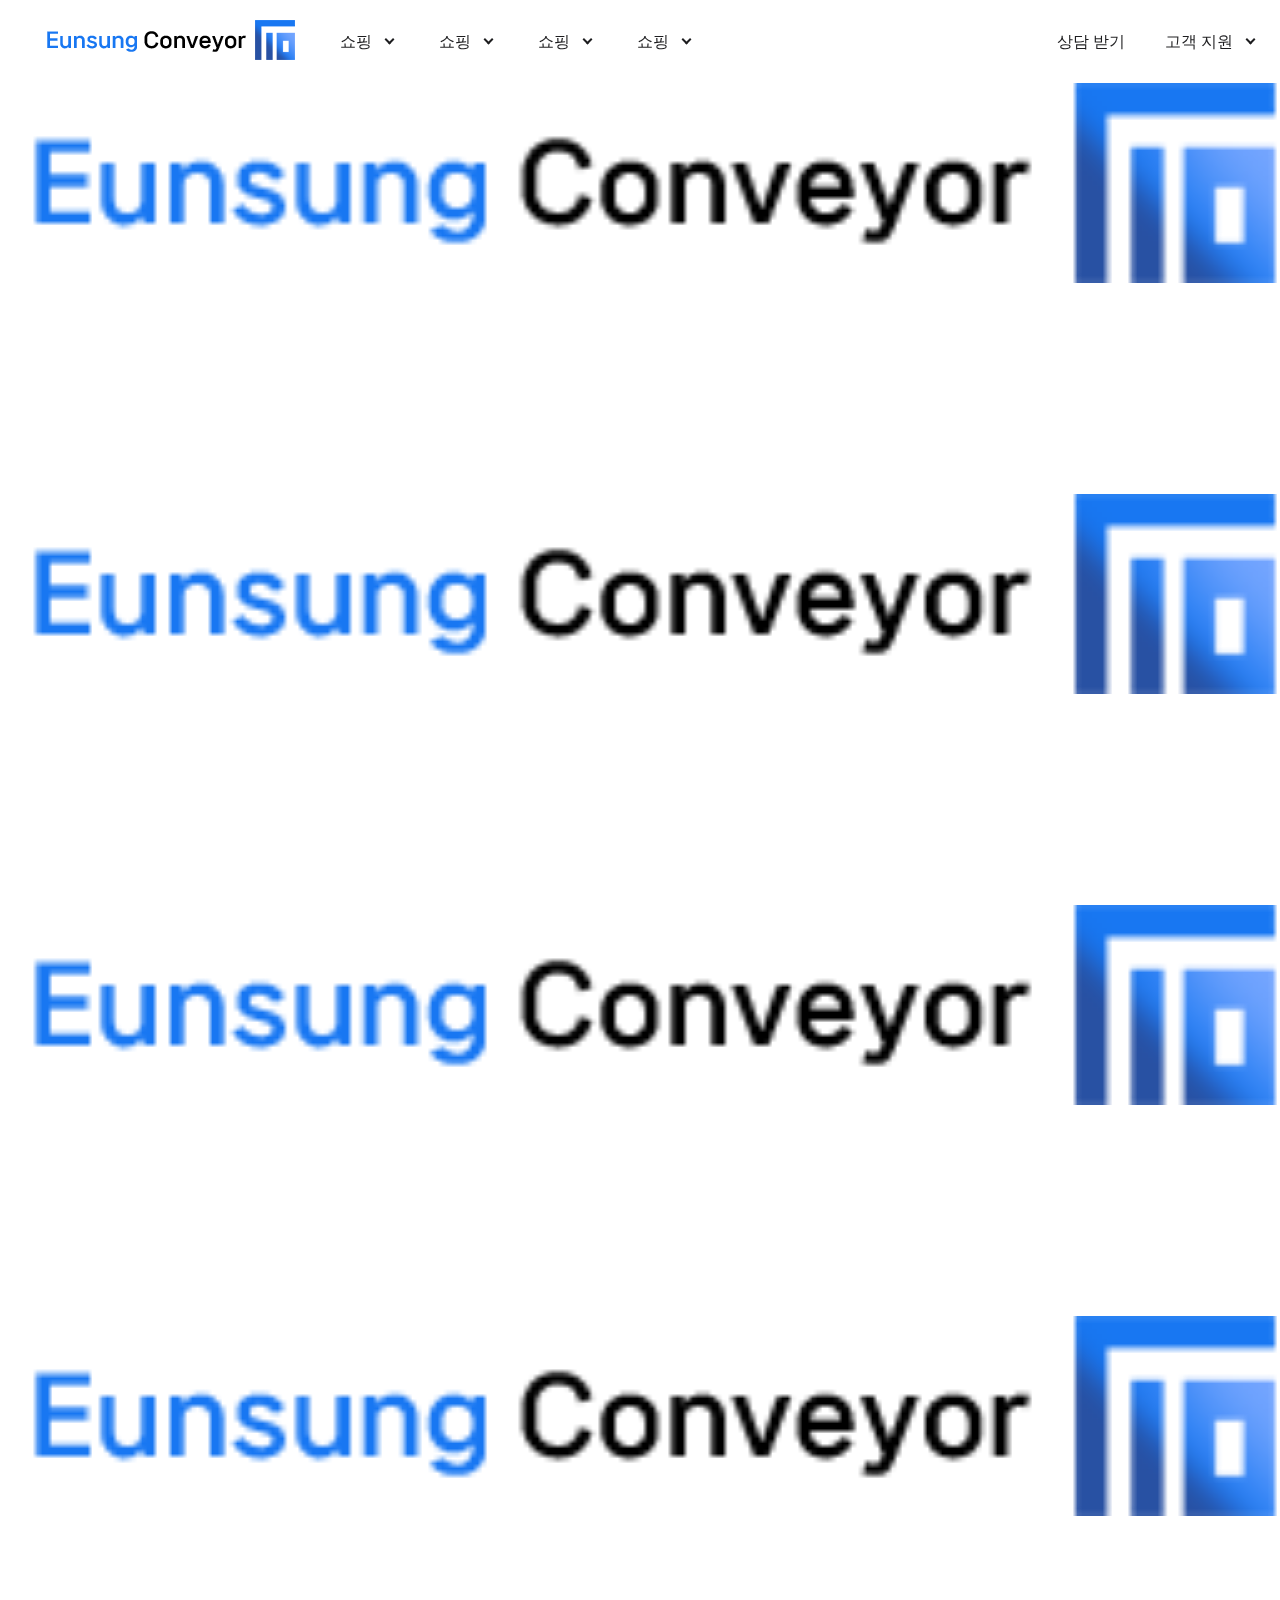
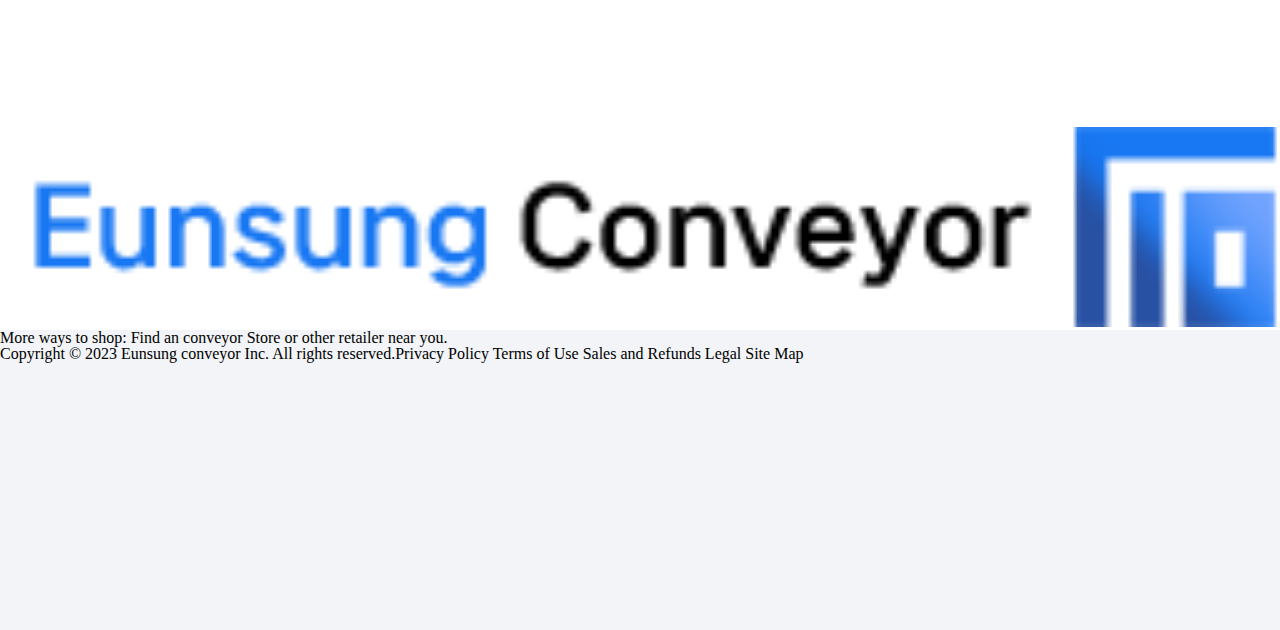
==== main/index.html @ 69ac0c66 "index 수정 login 수정" ====
<!DOCTYPE html>
<html lang="ko">

<head>
    <meta charset="UTF-8">
    <meta http-equiv="X-UA-Compatible" content="IE=edge">
    <meta name="viewport" content="width=device-width, initial-scale=1.0">
    <link rel="shortcut icon" href="../images/favicon.ico" type="image/x-icon">
    <link rel="stylesheet" href="../css/index.css">
    <title>Eunsung Conveyor</title>
</head>

<body>
    <div class="wrapper">
        <div class="header">
            <div class="logo">
                <a href="#"><img src="../images/logo2.png" alt="Logo" height="16"></a>
                <nav>
                    <ul id="nav_menu">
                        <li>
                            <a href="#">
                                쇼핑
                                <span class="nav_arrow"></span>
                            </a>
                        </li>
                        <li>
                            <a href="#">
                                쇼핑
                                <span class="nav_arrow"></span>
                            </a>
                        </li>
                        <li>
                            <a href="#">    
                                쇼핑
                                <span class="nav_arrow"></span>
                            </a>
                        </li>
                        <li>
                            <a href="#">
                                쇼핑
                                <span class="nav_arrow"></span>
                            </a>
                        </li>
                    </ul>
                </nav>
            </div>
            <nav>
                <ul>
                    <li>
                        <a href="#">
                            상담 받기
                        </a>
                    </li>
                    <li>
                        <a href="#">
                            고객 지원
                            <span class="nav_arrow"></span>
                        </a>
                    </li>
                </ul>
            </nav>
        </div>

        <div class="content">
            <img src="../images/logo2.png" alt="Logo" height="200">
            <br><br><br><br><br><br><br><br><br><br><br><br><br><br>
            <img src="../images/logo2.png" alt="Logo" height="200">
            <br><br><br><br><br><br><br><br><br><br><br><br><br><br>
            <img src="../images/logo2.png" alt="Logo" height="200">
            <br><br><br><br><br><br><br><br><br><br><br><br><br><br>
            <img src="../images/logo2.png" alt="Logo" height="200">
            <br><br><br><br><br><br><br><br><br><br><br><br><br><br>
            <img src="../images/logo2.png" alt="Logo" height="200">

            <div class="footer">
                <div class="contents_footer">
                    <div>
                        More ways to shop: Find an conveyor Store or other retailer near you.
                    </div>
                    <div>
                        Copyright © 2023 Eunsung conveyor Inc. All rights reserved.Privacy Policy Terms of Use Sales and
                        Refunds Legal Site Map
                    </div>
                </div>
            </div>
        </div>
    </div>

    <script>
        // Get all li elements with the ID "nav_menu"
        const navItems = Array.from(document.querySelectorAll('nav ul li'));

        // Get the element with the class "content"
        const content = document.querySelector('.content');

        // Define a function to handle the mouseover event
        function handleMouseOver(event) {
            content.style.background = 'rgba(0, 0, 0, 0.2)';
            content.style.filter = 'blur(3px)';
        }

        // Define a function to handle the mouseout event
        function handleMouseOut(event) {
            content.style.background = 'white';
            content.style.filter = 'blur(0px)';
        }

        // Add a mouseover and mouseout event listener to each li element
        navItems.forEach(navItem => {
            navItem.addEventListener('mouseover', handleMouseOver);
            navItem.addEventListener('mouseout', handleMouseOut);
        });
    </script>
</body>

</html>
---- css/index.css ----
@import "reset.css";

/* 공통 */
html,body {
    height: 100%;
    width: 100%;
}

.wrapper {
    flex-direction: column;
    min-height: 100%;
    display: flex;
}

.header {
    top: 0;
    display: flex;
    align-items: center;
    justify-content: space-between;
    position: sticky;
    padding: 20px;
    width: 100%;
    z-index: 1;
    backdrop-filter: blur(10px);
    background-color: rgba(255, 255, 255, 0.8);
}

/*================================= logo ==========================================*/

.logo {
    display: flex;
    align-items: center;
}

.logo>a>img {
    height: auto;
    margin-left: 20px;
}

/*================================= logo ==========================================*/

/*================================= nav ==========================================*/

nav ul {
    margin-left: 20px;
    display: flex;
}

nav li {
    margin: 0 20px;
}

nav a {
    text-decoration: none;
    color: #1d1d1f;
}

nav li:hover a {
    color: #1877f2;
}

.nav_arrow {
    text-rendering: optimizeLegibility;
    border: 2px solid #1d1d1f;
    border-left: none;
    border-top: none;
    height: 5px;
    width: 5px;
    display: inline-block;
    margin: 0 6px 4px 10px;
    transform: rotate(45deg);
    transition: transform 350ms cubic-bezier(0, 0, .1, 1), border 70ms ease-in-out;
    
}

nav li:hover .nav_arrow {
    border: 2px solid #1877f2;
    transform: rotate(-135deg);
    border-left: none;
    border-top: none;

}

.header > nav{
    margin-right: 20px;
}

/*================================= nav ==========================================*/

/*================================= content ==========================================*/
.content {
    background-color: white;
    flex: 1 0 auto;
}

/*================================= content ==========================================*/

/*================================= footer ==========================================*/
.content > .footer {
    flex-shrink: 0;
    height: 300px;
}

/*================================= footer ==========================================*/

/* 모바일 */
@media (max-width: 600px) {
    .footer {
        background-color: #f2f4f7;
    }

}

/* 테블릿 */
@media (min-width: 601px) and (max-width: 1200px) {
    .footer {
        background-color: #f2f4f7;
    }
}

/* 데스크탑  */
@media (min-width: 1201px) {
    .footer {
        background-color: #f2f4f7;
    }
}
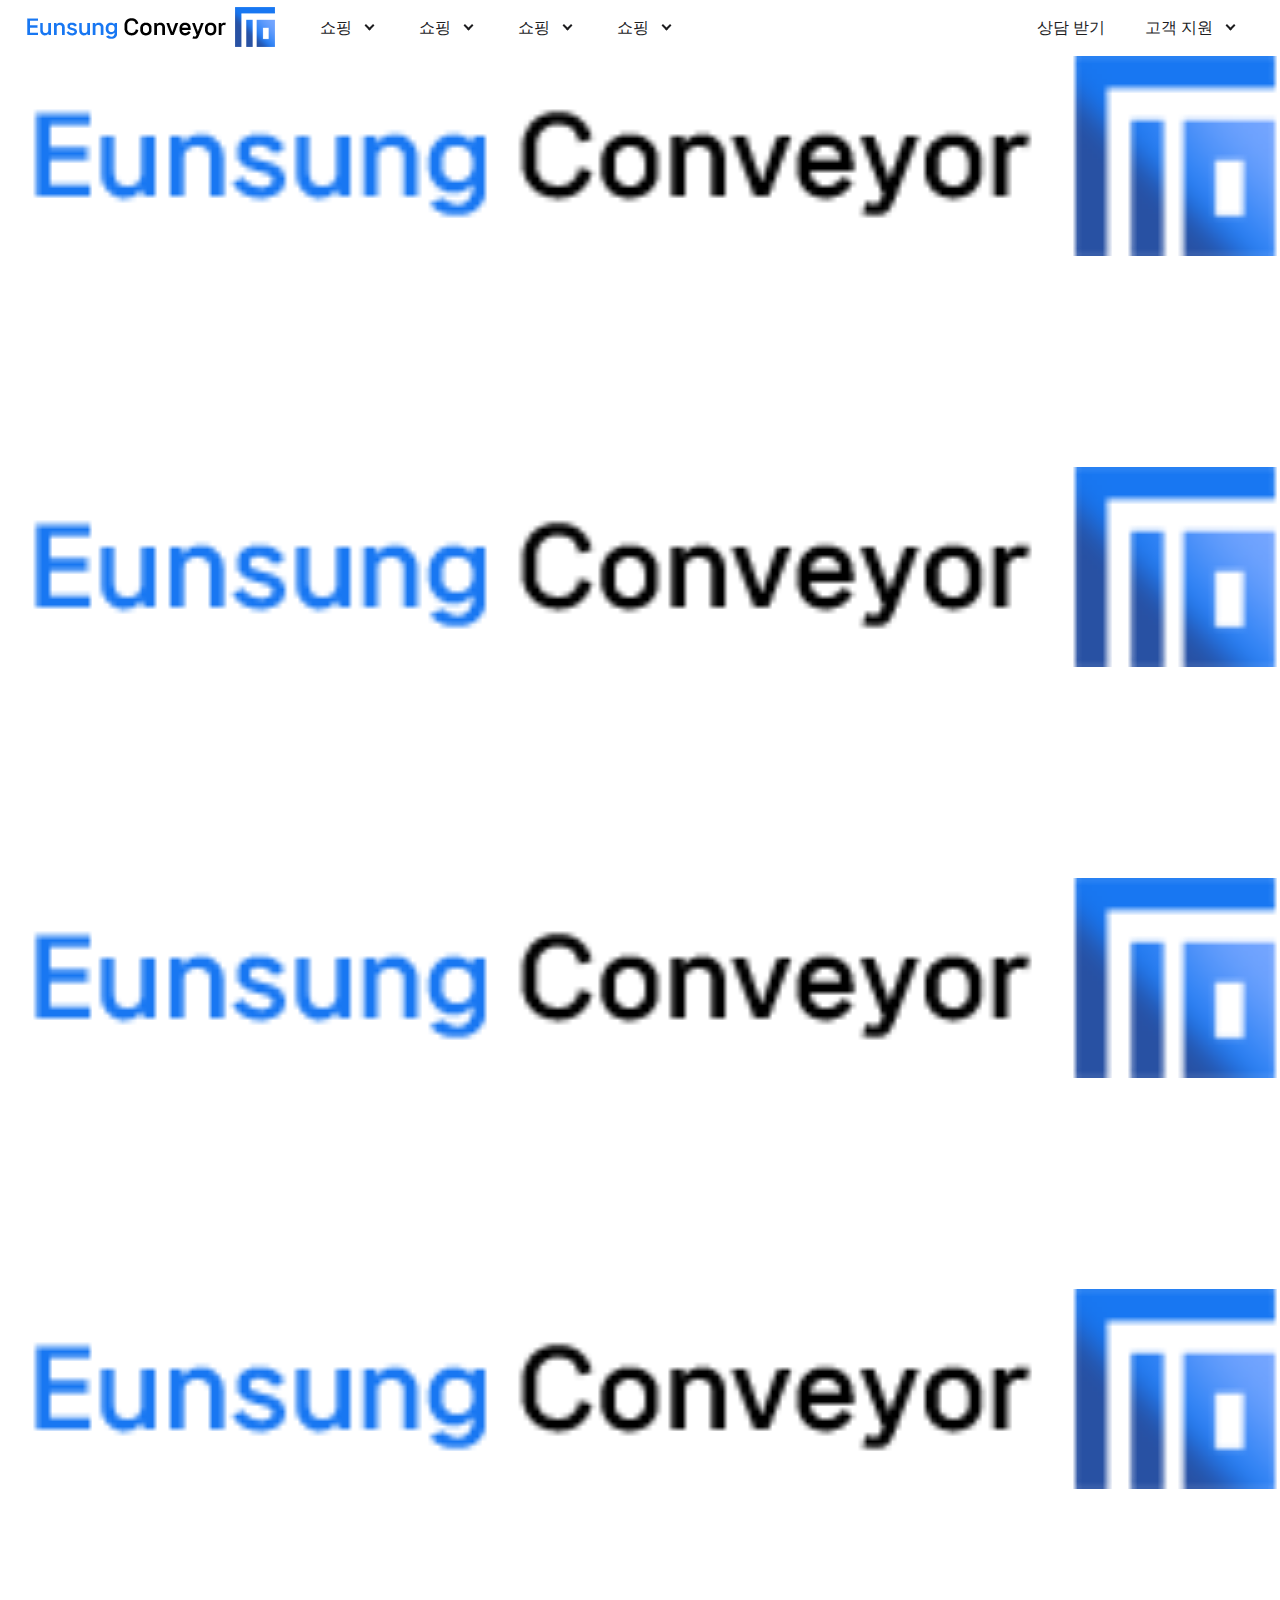
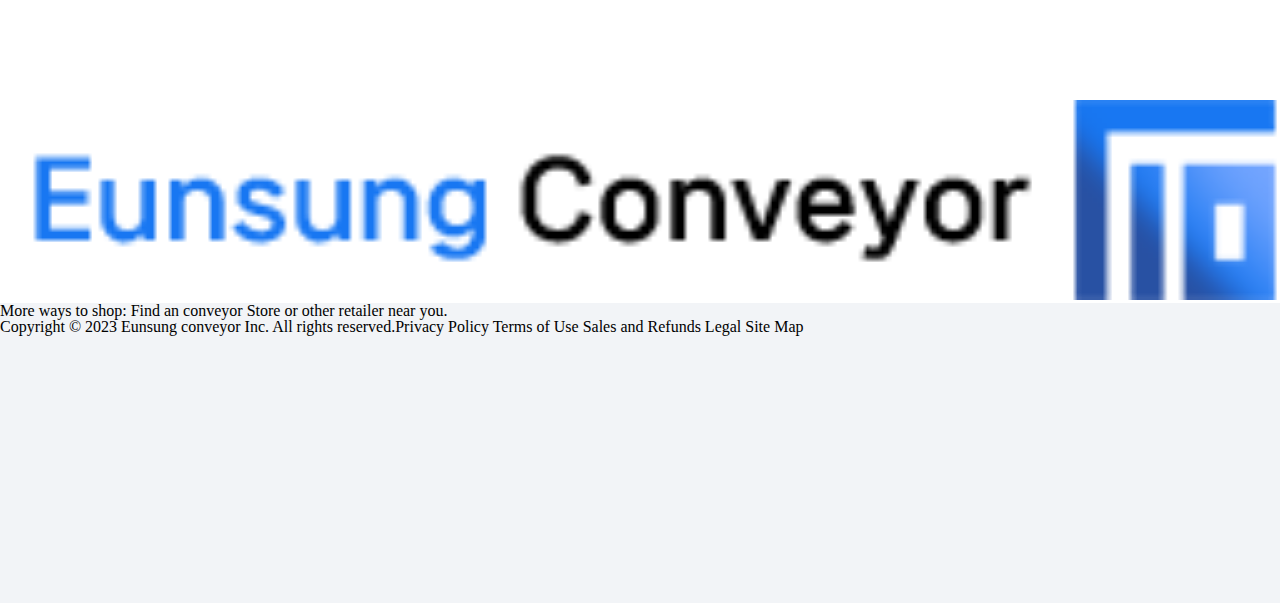
==== commit 8462740d: "ㅇㅇ" ====
--- a/main/index.html
+++ b/main/index.html
@@ -18,28 +18,20 @@
                 <nav>
                     <ul id="nav_menu">
                         <li>
-                            <a href="#">
-                                쇼핑
-                                <span class="nav_arrow"></span>
-                            </a>
+                            <a href="#">쇼핑</a>
+                            <span class="nav_arrow"></span>
                         </li>
                         <li>
-                            <a href="#">
-                                쇼핑
-                                <span class="nav_arrow"></span>
-                            </a>
+                            <a href="#">쇼핑</a>
+                            <span class="nav_arrow"></span>
                         </li>
                         <li>
-                            <a href="#">    
-                                쇼핑
-                                <span class="nav_arrow"></span>
-                            </a>
+                            <a href="#">쇼핑</a>
+                            <span class="nav_arrow"></span>
                         </li>
                         <li>
-                            <a href="#">
-                                쇼핑
-                                <span class="nav_arrow"></span>
-                            </a>
+                            <a href="#">쇼핑</a>
+                            <span class="nav_arrow"></span>
                         </li>
                     </ul>
                 </nav>
@@ -52,10 +44,39 @@
                         </a>
                     </li>
                     <li>
-                        <a href="#">
-                            고객 지원
-                            <span class="nav_arrow"></span>
-                        </a>
+                        <a href="#">고객 지원</a>
+                        <span class="nav_arrow"></span>
+                        <div class="drop_menu">
+                            <div class="drop_menu_item">
+                                <div class="inner_item">
+                                    <ul>
+                                        <h2>기기</h2>
+                                        <li><a href="#">aaaaa</a></li>
+                                        <li><a href="#">aaaaa</a></li>
+                                        <li><a href="#">aaaaa</a></li>
+                                        <li><a href="#">aaaaa</a></li>
+                                    </ul>
+
+                                    <ul>
+                                        <h2>어플리케이션</h2>
+                                        <li><a href="#">aaaaa</a></li>
+                                    </ul>
+
+                                    <ul>
+                                        <h2>업무용 제품</h2>
+                                        <li><a href="#">aaaaa</a></li>
+                                    </ul>
+
+                                    <ul>
+                                        <h2>메뉴는 최대 7개 까지만</h2>
+                                        <li><a href="#">aaaaa</a></li>
+                                        <li><a href="#">aaaaa</a></li>
+                                        <li><a href="#">aaaaa</a></li>
+                                    </ul>
+                                    
+                                </div>
+                            </div>
+                        </div>
                     </li>
                 </ul>
             </nav>
@@ -110,6 +131,22 @@
             navItem.addEventListener('mouseover', handleMouseOver);
             navItem.addEventListener('mouseout', handleMouseOut);
         });
+
+
+        const header = document.querySelector('.header');
+        let prevScrollpos = window.pageYOffset;
+
+        window.addEventListener('scroll', function () {
+            const currentScrollPos = window.pageYOffset;
+            if (prevScrollpos > currentScrollPos) {
+                // Scrolling up
+                header.classList.remove('header--hidden');
+            } else {
+                // Scrolling down
+                header.classList.add('header--hidden');
+            }
+            prevScrollpos = currentScrollPos;
+        });
     </script>
 </body>
 
--- a/css/index.css
+++ b/css/index.css
@@ -18,12 +18,16 @@
     align-items: center;
     justify-content: space-between;
     position: sticky;
-    padding: 20px;
     width: 100%;
     z-index: 1;
-    backdrop-filter: blur(10px);
-    background-color: rgba(255, 255, 255, 0.8);
+    background-color: white;
+    transition: transform 0.2s ease-in-out;
+    transform: translateY(0);
 }
+
+.header--hidden {
+    transform: translateY(-100%);
+  }
 
 /*================================= logo ==========================================*/
 
@@ -41,21 +45,25 @@
 
 /*================================= nav ==========================================*/
 
-nav ul {
+nav > ul {
     margin-left: 20px;
     display: flex;
 }
 
-nav li {
-    margin: 0 20px;
+nav > ul > li {
+    padding: 20px;
 }
 
-nav a {
+nav > ul > li:hover{
+    cursor: pointer;
+}
+
+nav > ul > li > a {
     text-decoration: none;
     color: #1d1d1f;
 }
 
-nav li:hover a {
+nav > ul > li:hover a {
     color: #1877f2;
 }
 
@@ -73,7 +81,7 @@
     
 }
 
-nav li:hover .nav_arrow {
+nav > ul > li:hover .nav_arrow {
     border: 2px solid #1877f2;
     transform: rotate(-135deg);
     border-left: none;
@@ -85,6 +93,46 @@
     margin-right: 20px;
 }
 
+/*================================= nav menu ==========================================*/
+
+nav li:hover .drop_menu {
+    visibility:visible;
+}
+
+
+.drop_menu{
+    display: flex;
+    visibility: hidden;
+    position: absolute;
+    left: 0vh;
+    width: 100vw;
+    height: 100%;
+}
+
+.drop_menu_item {
+    background-color: white;
+    position: relative;
+    display: table;
+    width: 100%;
+    height: 100%;
+    top: 20px;
+    left: 0;
+}
+
+.inner_item{
+    display: table;
+    margin-left: 320px;
+    margin-top: 50px;
+    margin-bottom: 80px;
+    border-spacing:30px;
+    width: 60%;
+}
+
+.inner_item > ul{
+    display:table-cell;
+}
+
+/*================================= nav menu  ==========================================*/
 /*================================= nav ==========================================*/
 
 /*================================= content ==========================================*/
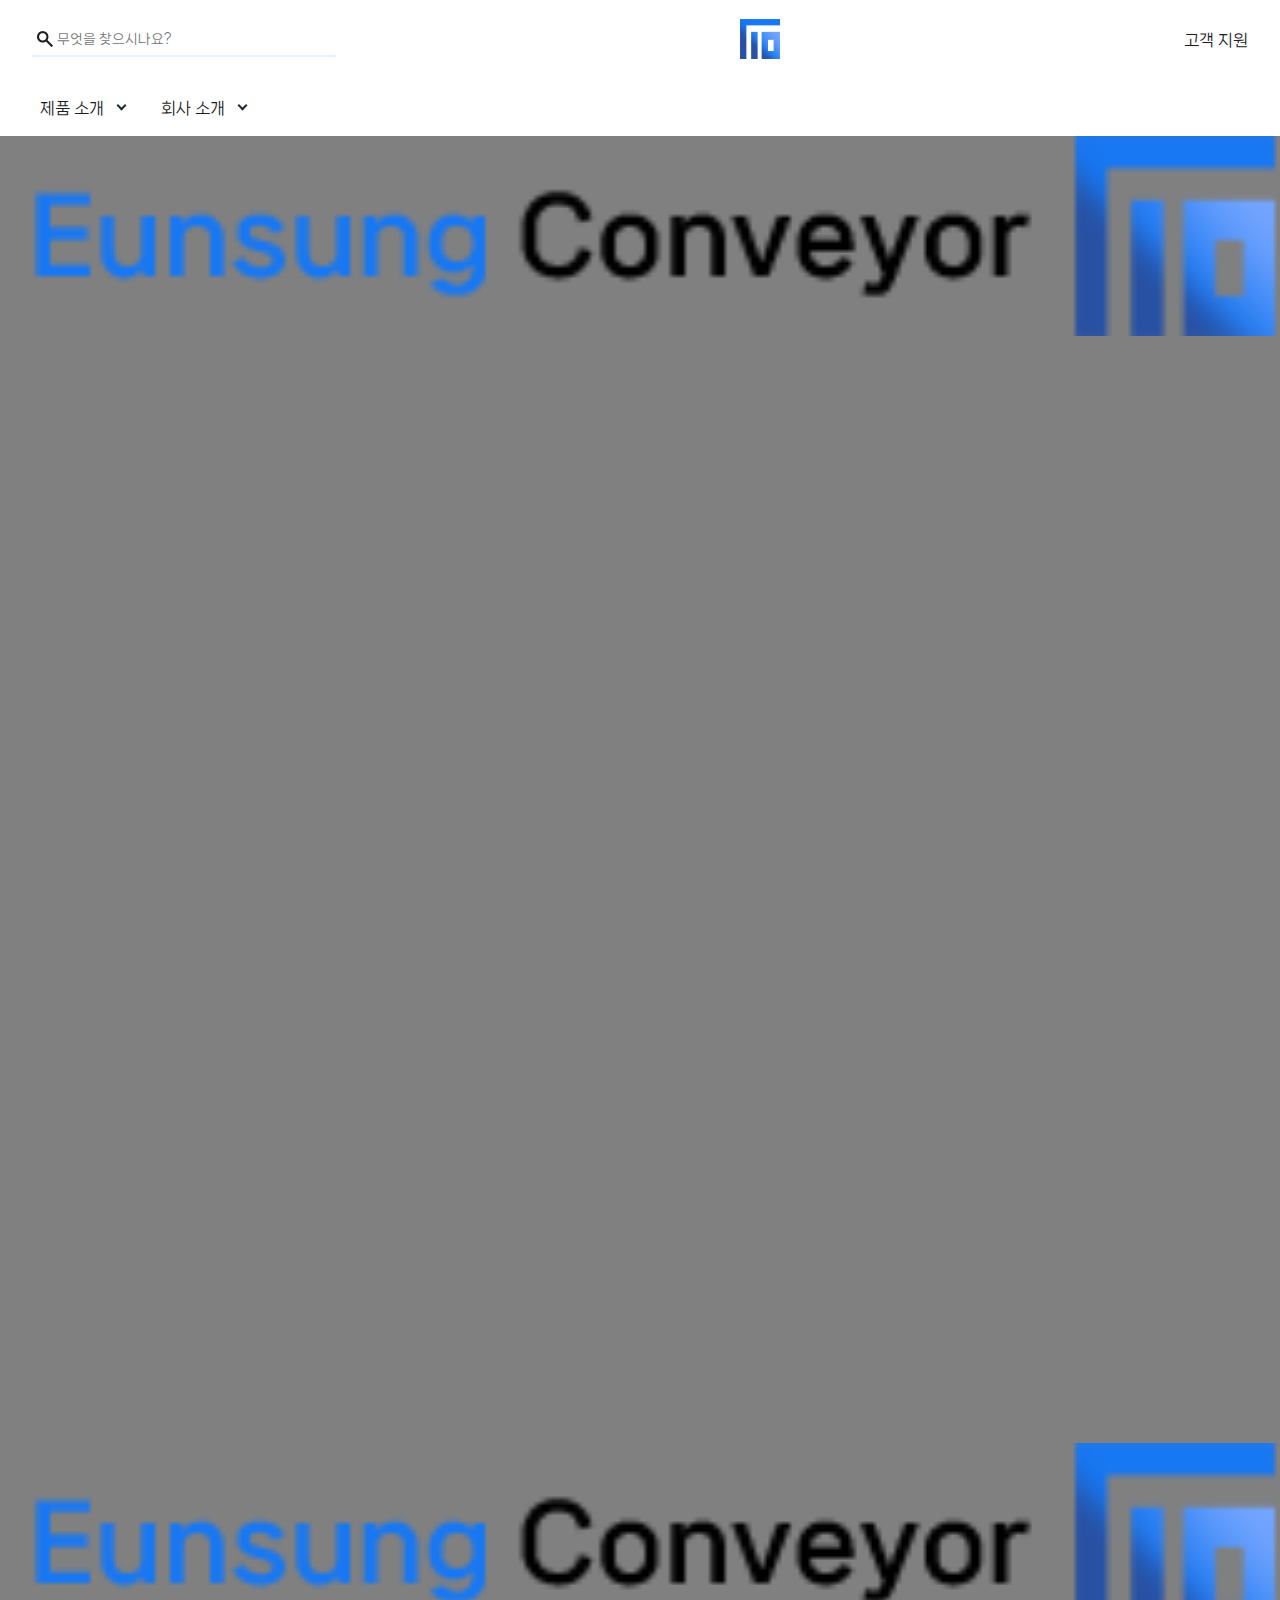
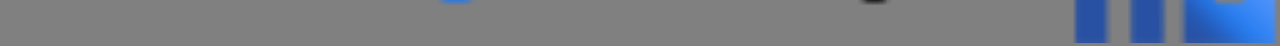
==== commit 21f9f597: "index 디자인 전체 수정" ====
--- a/main/index.html
+++ b/main/index.html
@@ -1,4 +1,29 @@
 <!DOCTYPE html>
+<!-- 
+
+████████████████████████████████
+████████████████████████████████
+████████████████████████████████
+██████░░░░░░░░░░░░░░░░░░░░░░░░░░
+██████░░░░░░░░░░░░░░░░░░░░░░░░░░
+██████░░░░██████░░░░████████████
+██████░░░░██████░░░░████████████
+██████░░░░██████░░░░████░░░░████
+██████░░░░██████░░░░████░░░░████
+██████░░░░██████░░░░████░░░░████
+██████░░░░██████░░░░████░░░░████
+██████░░░░██████░░░░████░░░░████
+██████░░░░██████░░░░████░░░░████
+██████░░░░██████░░░░████░░░░████
+██████░░░░██████░░░░████████████
+██████░░░░██████░░░░████████████
+
+Welcome to Eunsung Conveyor Inc.
+
+-->
+
+
+
 <html lang="ko">
 
 <head>
@@ -12,142 +37,47 @@
 
 <body>
     <div class="wrapper">
-        <div class="header">
-            <div class="logo">
-                <a href="#"><img src="../images/logo2.png" alt="Logo" height="16"></a>
-                <nav>
-                    <ul id="nav_menu">
-                        <li>
-                            <a href="#">쇼핑</a>
-                            <span class="nav_arrow"></span>
-                        </li>
-                        <li>
-                            <a href="#">쇼핑</a>
-                            <span class="nav_arrow"></span>
-                        </li>
-                        <li>
-                            <a href="#">쇼핑</a>
-                            <span class="nav_arrow"></span>
-                        </li>
-                        <li>
-                            <a href="#">쇼핑</a>
-                            <span class="nav_arrow"></span>
-                        </li>
-                    </ul>
-                </nav>
+        <div id="header_wrap">
+            <div class="header_top">
+                <div class="search">
+                    <img src="../images/search.png" height="20" width="20">
+                    <input placeholder="무엇을 찾으시나요?" class="search_input" type="text" maxlength="20">
+                </div>
+                <a href="#"><img src="../images/logo.png" height="40"></a>
+                <div class="support">고객 지원</div>
             </div>
-            <nav>
-                <ul>
-                    <li>
-                        <a href="#">
-                            상담 받기
-                        </a>
+            <div class="header_nav_container">
+                <ul class="header_nav">
+                    <li class="header_nav_item">
+                        <a href="#">제품 소개</a>
+                        <span id="drop_arrow"></span>
                     </li>
-                    <li>
-                        <a href="#">고객 지원</a>
-                        <span class="nav_arrow"></span>
-                        <div class="drop_menu">
-                            <div class="drop_menu_item">
-                                <div class="inner_item">
-                                    <ul>
-                                        <h2>기기</h2>
-                                        <li><a href="#">aaaaa</a></li>
-                                        <li><a href="#">aaaaa</a></li>
-                                        <li><a href="#">aaaaa</a></li>
-                                        <li><a href="#">aaaaa</a></li>
-                                    </ul>
-
-                                    <ul>
-                                        <h2>어플리케이션</h2>
-                                        <li><a href="#">aaaaa</a></li>
-                                    </ul>
-
-                                    <ul>
-                                        <h2>업무용 제품</h2>
-                                        <li><a href="#">aaaaa</a></li>
-                                    </ul>
-
-                                    <ul>
-                                        <h2>메뉴는 최대 7개 까지만</h2>
-                                        <li><a href="#">aaaaa</a></li>
-                                        <li><a href="#">aaaaa</a></li>
-                                        <li><a href="#">aaaaa</a></li>
-                                    </ul>
-                                    
-                                </div>
-                            </div>
-                        </div>
+                    <li class="header_nav_item">
+                        <a href="#">회사 소개</a>
+                        <span id="drop_arrow"></span>
                     </li>
                 </ul>
-            </nav>
+
+            </div>
         </div>
+
 
         <div class="content">
             <img src="../images/logo2.png" alt="Logo" height="200">
             <br><br><br><br><br><br><br><br><br><br><br><br><br><br>
-            <img src="../images/logo2.png" alt="Logo" height="200">
+            <br><br><br><br><br><br><br><br><br><br><br><br><br><br>
+            <br><br><br><br><br><br><br><br><br><br><br><br><br><br>
+            <br><br><br><br><br><br><br><br><br><br><br><br><br><br>
             <br><br><br><br><br><br><br><br><br><br><br><br><br><br>
             <img src="../images/logo2.png" alt="Logo" height="200">
-            <br><br><br><br><br><br><br><br><br><br><br><br><br><br>
-            <img src="../images/logo2.png" alt="Logo" height="200">
-            <br><br><br><br><br><br><br><br><br><br><br><br><br><br>
-            <img src="../images/logo2.png" alt="Logo" height="200">
+        </div>
 
-            <div class="footer">
-                <div class="contents_footer">
-                    <div>
-                        More ways to shop: Find an conveyor Store or other retailer near you.
-                    </div>
-                    <div>
-                        Copyright © 2023 Eunsung conveyor Inc. All rights reserved.Privacy Policy Terms of Use Sales and
-                        Refunds Legal Site Map
-                    </div>
-                </div>
-            </div>
+        <div class="footer">
+        
         </div>
     </div>
 
-    <script>
-        // Get all li elements with the ID "nav_menu"
-        const navItems = Array.from(document.querySelectorAll('nav ul li'));
-
-        // Get the element with the class "content"
-        const content = document.querySelector('.content');
-
-        // Define a function to handle the mouseover event
-        function handleMouseOver(event) {
-            content.style.background = 'rgba(0, 0, 0, 0.2)';
-            content.style.filter = 'blur(3px)';
-        }
-
-        // Define a function to handle the mouseout event
-        function handleMouseOut(event) {
-            content.style.background = 'white';
-            content.style.filter = 'blur(0px)';
-        }
-
-        // Add a mouseover and mouseout event listener to each li element
-        navItems.forEach(navItem => {
-            navItem.addEventListener('mouseover', handleMouseOver);
-            navItem.addEventListener('mouseout', handleMouseOut);
-        });
-
-
-        const header = document.querySelector('.header');
-        let prevScrollpos = window.pageYOffset;
-
-        window.addEventListener('scroll', function () {
-            const currentScrollPos = window.pageYOffset;
-            if (prevScrollpos > currentScrollPos) {
-                // Scrolling up
-                header.classList.remove('header--hidden');
-            } else {
-                // Scrolling down
-                header.classList.add('header--hidden');
-            }
-            prevScrollpos = currentScrollPos;
-        });
-    </script>
+    <script type="text/javascript" src="../js/header.js"></script>
 </body>
 
 </html>--- a/css/index.css
+++ b/css/index.css
@@ -1,174 +1,155 @@
 @import "reset.css";
 
-/* 공통 */
-html,body {
+html,
+body {
+    font-family: 'neo';
     height: 100%;
     width: 100%;
 }
 
-.wrapper {
-    flex-direction: column;
-    min-height: 100%;
-    display: flex;
+
+/* -------- 헤더 메뉴 전체 ----------- */
+
+#header_wrap {
+    transition: transform 0.3s linear;
+    background-color: white;
+    align-items: center;
+    position: sticky;
+    display: block;
+    width: 100%;
+    top: 0;
 }
 
-.header {
-    top: 0;
+.header--hidden {transform: translateY(-100%);}
+
+
+/* 헤더 메뉴 위(로고) */
+
+.header_top{
+    justify-content: space-between;
+    align-items: center;
+    margin-right: auto;
+    margin-left: auto;
+    max-width: 1400px;
     display: flex;
-    align-items: center;
-    justify-content: space-between;
-    position: sticky;
-    width: 100%;
-    z-index: 1;
-    background-color: white;
-    transition: transform 0.2s ease-in-out;
-    transform: translateY(0);
+    height: 80px;
+    width: 95%;
 }
 
-.header--hidden {
-    transform: translateY(-100%);
-  }
 
-/*================================= logo ==========================================*/
+/* 고객 지원 */
 
-.logo {
-    display: flex;
-    align-items: center;
-}
-
-.logo>a>img {
-    height: auto;
-    margin-left: 20px;
-}
-
-/*================================= logo ==========================================*/
-
-/*================================= nav ==========================================*/
-
-nav > ul {
-    margin-left: 20px;
-    display: flex;
-}
-
-nav > ul > li {
-    padding: 20px;
-}
-
-nav > ul > li:hover{
+.support{
+    transition: color 0.1s ease-in-out;
+    color: #1d1d1f;
     cursor: pointer;
 }
 
-nav > ul > li > a {
-    text-decoration: none;
-    color: #1d1d1f;
+.support:hover{color: #4a90e2;}
+
+
+/* 검색창 */
+
+.search{
+    display: flex;
+    align-items: center;
+    justify-content: center;
+    border-bottom: 2px solid #ECF3FF;
+    transition: border-bottom-color 0.2s ease-in-out;
 }
 
-nav > ul > li:hover a {
-    color: #1877f2;
+.search>.search_input {
+    border-style: none;
+    font-family: 'neo';
+    outline: none;
+    height: 30px;
+    width: 90%;
 }
 
-.nav_arrow {
-    text-rendering: optimizeLegibility;
-    border: 2px solid #1d1d1f;
+.search>.search_input:focus::placeholder {color: transparent;}
+.search:focus-within {border-bottom-color: #4a90e2;}
+
+
+/* 헤더 메뉴 아래 (네비게이션) */
+
+
+.header_nav_container{
+    display: block;
+    margin-top: 20px;
+}
+
+.header_nav{
+    max-width: 1200px;
+    margin-right: auto;
+    margin-left: auto;
+    flex-wrap: wrap;
+    display: flex;
+    width: 95%;
+}
+
+.header_nav_item {
+    margin-bottom: 20px;
+    box-sizing: border-box;
+    padding-right: 30px;
+    cursor: pointer;
+}
+
+.header_nav_item > a {transition: color 0.2s ease-in-out;}
+.header_nav_item:hover > a {color: #4a90e2;}
+
+/* 메뉴 화살표 */
+
+#drop_arrow{
+    transition: transform 665ms cubic-bezier(0, 0, .1, 1), border-color 0.2s ease-in-out;
+    border: 2px solid #1c2b33;
+    transform: rotate(45deg);
+    display: inline-block;
+    margin: 0 6px 4px 10px;
     border-left: none;
     border-top: none;
     height: 5px;
     width: 5px;
-    display: inline-block;
-    margin: 0 6px 4px 10px;
-    transform: rotate(45deg);
-    transition: transform 350ms cubic-bezier(0, 0, .1, 1), border 70ms ease-in-out;
-    
 }
 
-nav > ul > li:hover .nav_arrow {
-    border: 2px solid #1877f2;
+.header_nav_item:hover > #drop_arrow{
     transform: rotate(-135deg);
-    border-left: none;
-    border-top: none;
-
-}
-
-.header > nav{
-    margin-right: 20px;
-}
-
-/*================================= nav menu ==========================================*/
-
-nav li:hover .drop_menu {
-    visibility:visible;
+    border-color: #4a90e2;
 }
 
 
-.drop_menu{
-    display: flex;
-    visibility: hidden;
-    position: absolute;
-    left: 0vh;
-    width: 100vw;
-    height: 100%;
-}
 
-.drop_menu_item {
-    background-color: white;
-    position: relative;
-    display: table;
-    width: 100%;
-    height: 100%;
-    top: 20px;
-    left: 0;
-}
+/* -------- 헤더 메뉴 전체 ----------- */
 
-.inner_item{
-    display: table;
-    margin-left: 320px;
-    margin-top: 50px;
-    margin-bottom: 80px;
-    border-spacing:30px;
-    width: 60%;
-}
 
-.inner_item > ul{
-    display:table-cell;
-}
 
-/*================================= nav menu  ==========================================*/
-/*================================= nav ==========================================*/
 
-/*================================= content ==========================================*/
+
+
+
+
+
+
+
+
+
+
+
+
+
+
+
+
+
+
+
+
+
+
+
+
+
+
+
 .content {
-    background-color: white;
-    flex: 1 0 auto;
-}
-
-/*================================= content ==========================================*/
-
-/*================================= footer ==========================================*/
-.content > .footer {
-    flex-shrink: 0;
-    height: 300px;
-}
-
-/*================================= footer ==========================================*/
-
-/* 모바일 */
-@media (max-width: 600px) {
-    .footer {
-        background-color: #f2f4f7;
-    }
-
-}
-
-/* 테블릿 */
-@media (min-width: 601px) and (max-width: 1200px) {
-    .footer {
-        background-color: #f2f4f7;
-    }
-}
-
-/* 데스크탑  */
-@media (min-width: 1201px) {
-    .footer {
-        background-color: #f2f4f7;
-    }
+    background-color: gray;
 }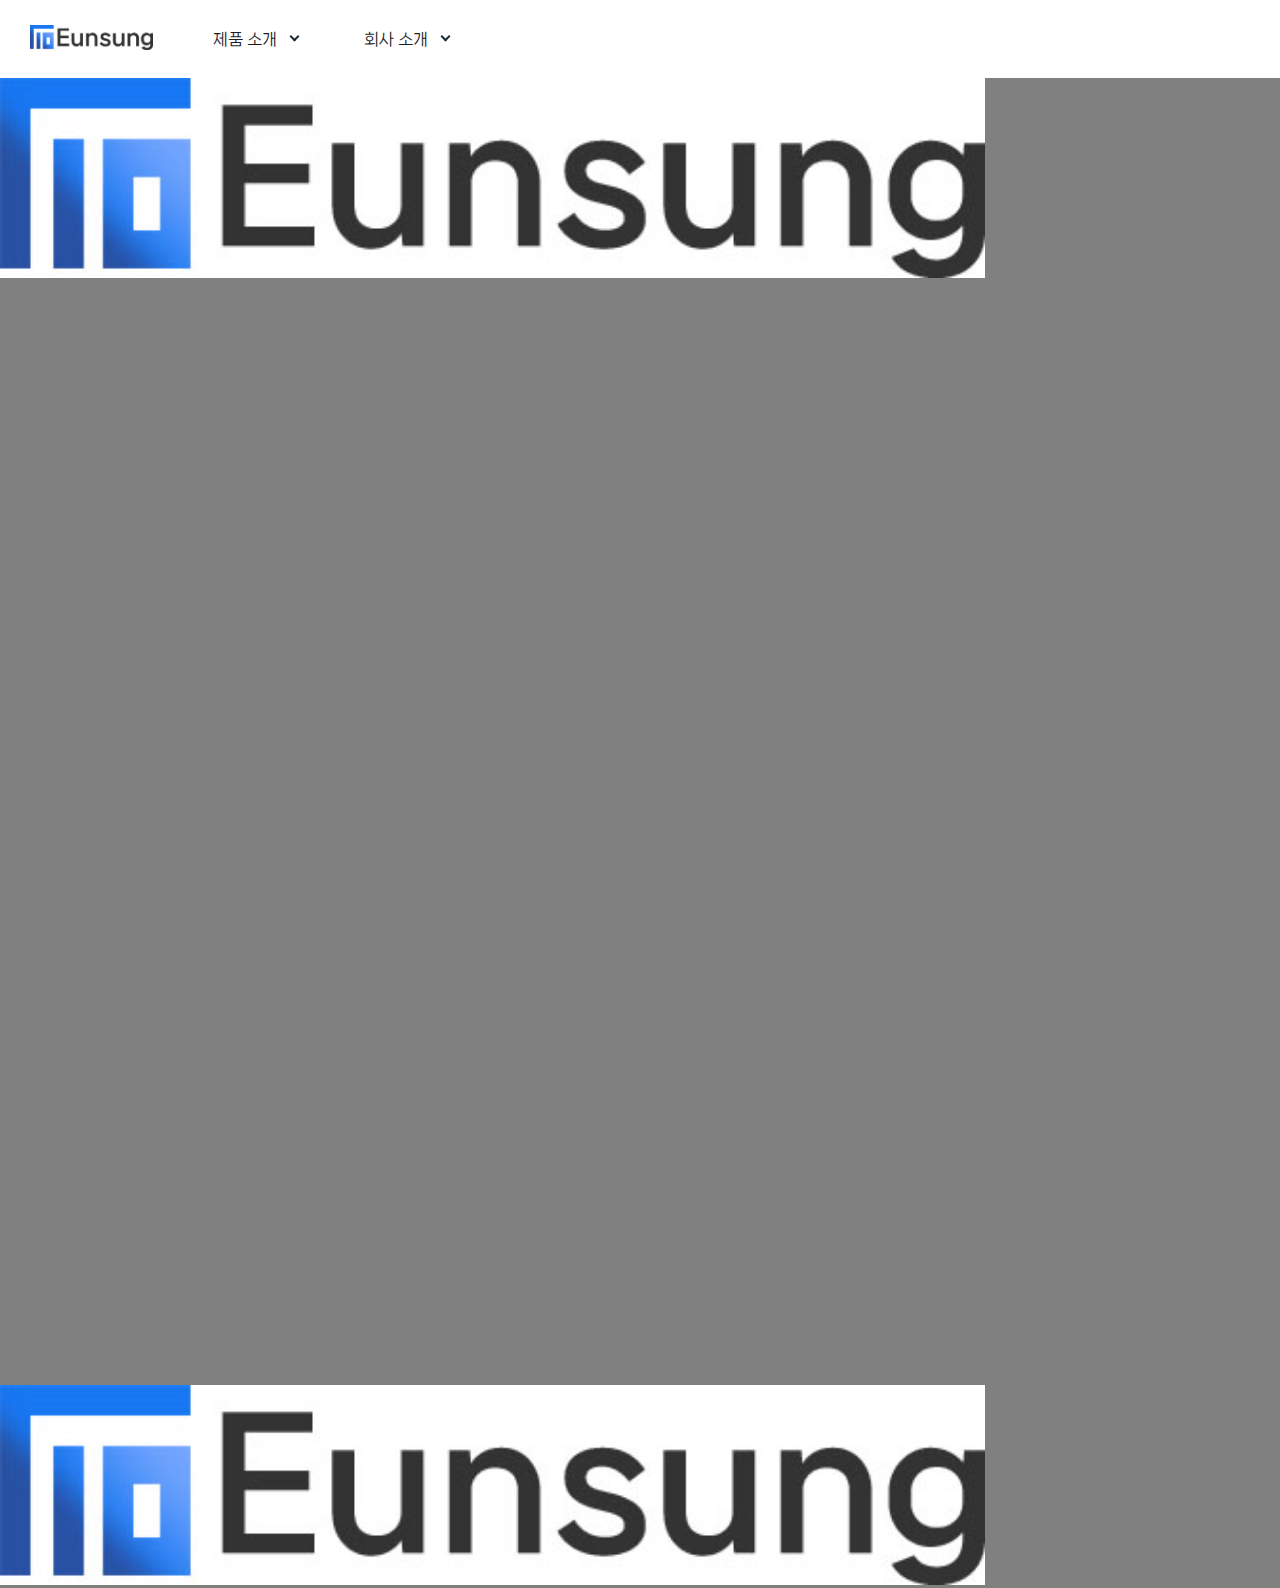
==== commit 42cf13b3: "index 전체 수정 및 로고 변경" ====
--- a/main/index.html
+++ b/main/index.html
@@ -38,38 +38,64 @@
 <body>
     <div class="wrapper">
         <div id="header_wrap">
-            <div class="header_top">
-                <div class="search">
-                    <img src="../images/search.png" height="20" width="20">
-                    <input placeholder="무엇을 찾으시나요?" class="search_input" type="text" maxlength="20">
-                </div>
-                <a href="#"><img src="../images/logo.png" height="40"></a>
-                <div class="support">고객 지원</div>
-            </div>
             <div class="header_nav_container">
                 <ul class="header_nav">
+                    <li class="header_nav_item"><a href="#"><img src="../images/logo.jpg" height="25"></a></li>
                     <li class="header_nav_item">
                         <a href="#">제품 소개</a>
                         <span id="drop_arrow"></span>
+                        <div class="drop_down">
+                            <ul>
+                                <h2>기기</h2>
+                                <li>간다ㅏ라ㅏㄴㅁ아ㅣ</li>
+                                <li>테스트</li>
+                                <li>테스트테스트테스트</li>
+                                <li>테스트테스트</li>
+                            </ul>
+
+                            <ul>
+                                <h2>테스트테스트테스트테스트테스트테스트테스트테스트테스트</h2>
+                                <li>테스트테스트</li>
+                                <li>테스트테스트테스트테스트테스트테스트테스트테스트테스트테스트테스트</li>
+                                <li>테스트테스트테스트</li>
+                                <li>이것은 드롭다운의 메뉴!2</li>
+                            </ul>
+                        </div>
                     </li>
                     <li class="header_nav_item">
                         <a href="#">회사 소개</a>
                         <span id="drop_arrow"></span>
+                        <div class="drop_down">
+                            <ul>
+                                <h2>이것은 드롭다운 제 2형</h2>
+                                <li>테스트테스트</li>
+                                <li>테스트12312321</li>
+                                <li>테123트테스트21312</li>
+                                <li>테스트213테스트</li>
+                            </ul>
+
+                            <ul>
+                                <h2>이것은 테스트?</h2>
+                                <li>ㄴㅁㅇㅁㄴㅇㅎㄹ</li>
+                                <li>ㄴㄹㅇㅎㄴㅀ</li>
+                                <li>ㄴㄹㅇㅎ</li>
+                                <li>ㄴㄹㅇㅎ 드롭ㄴ</li>
+                            </ul>
+                        </div>
                     </li>
-                </ul>
-
+                </ul>         
             </div>
         </div>
 
 
         <div class="content">
-            <img src="../images/logo2.png" alt="Logo" height="200">
+            <img src="../images/logo.jpg" alt="Logo" height="200">
             <br><br><br><br><br><br><br><br><br><br><br><br><br><br>
             <br><br><br><br><br><br><br><br><br><br><br><br><br><br>
             <br><br><br><br><br><br><br><br><br><br><br><br><br><br>
             <br><br><br><br><br><br><br><br><br><br><br><br><br><br>
             <br><br><br><br><br><br><br><br><br><br><br><br><br><br>
-            <img src="../images/logo2.png" alt="Logo" height="200">
+            <img src="../images/logo.jpg" alt="Logo" height="200">
         </div>
 
         <div class="footer">
--- a/css/index.css
+++ b/css/index.css
@@ -6,7 +6,6 @@
     height: 100%;
     width: 100%;
 }
-
 
 /* -------- 헤더 메뉴 전체 ----------- */
 
@@ -20,86 +19,14 @@
     top: 0;
 }
 
-.header--hidden {transform: translateY(-100%);}
-
-
-/* 헤더 메뉴 위(로고) */
-
-.header_top{
-    justify-content: space-between;
-    align-items: center;
-    margin-right: auto;
-    margin-left: auto;
-    max-width: 1400px;
-    display: flex;
-    height: 80px;
-    width: 95%;
+.header--hidden {
+    transform: translateY(-100%);
 }
 
 
-/* 고객 지원 */
-
-.support{
-    transition: color 0.1s ease-in-out;
-    color: #1d1d1f;
-    cursor: pointer;
-}
-
-.support:hover{color: #4a90e2;}
-
-
-/* 검색창 */
-
-.search{
-    display: flex;
-    align-items: center;
-    justify-content: center;
-    border-bottom: 2px solid #ECF3FF;
-    transition: border-bottom-color 0.2s ease-in-out;
-}
-
-.search>.search_input {
-    border-style: none;
-    font-family: 'neo';
-    outline: none;
-    height: 30px;
-    width: 90%;
-}
-
-.search>.search_input:focus::placeholder {color: transparent;}
-.search:focus-within {border-bottom-color: #4a90e2;}
-
-
-/* 헤더 메뉴 아래 (네비게이션) */
-
-
-.header_nav_container{
-    display: block;
-    margin-top: 20px;
-}
-
-.header_nav{
-    max-width: 1200px;
-    margin-right: auto;
-    margin-left: auto;
-    flex-wrap: wrap;
-    display: flex;
-    width: 95%;
-}
-
-.header_nav_item {
-    margin-bottom: 20px;
-    box-sizing: border-box;
-    padding-right: 30px;
-    cursor: pointer;
-}
-
-.header_nav_item > a {transition: color 0.2s ease-in-out;}
-.header_nav_item:hover > a {color: #4a90e2;}
-
 /* 메뉴 화살표 */
 
-#drop_arrow{
+#drop_arrow {
     transition: transform 665ms cubic-bezier(0, 0, .1, 1), border-color 0.2s ease-in-out;
     border: 2px solid #1c2b33;
     transform: rotate(45deg);
@@ -111,10 +38,64 @@
     width: 5px;
 }
 
-.header_nav_item:hover > #drop_arrow{
+
+.header_nav_item:hover>#drop_arrow {
     transform: rotate(-135deg);
     border-color: #4a90e2;
 }
+
+
+/*  헤더 네비게이션  */
+
+.header_nav{
+    display: flex;
+    align-items: center;
+    box-sizing: border-box;
+    flex-wrap: wrap;
+}
+
+.header_nav_item{
+    padding: 25px 30px 25px 30px;
+    cursor: pointer;
+}
+
+
+/* 드롭 다운 메뉴 바*/
+
+.drop_down{
+    background-color: white;
+    box-sizing: border-box;
+    padding-bottom: 30px;
+    padding-left: 190px;
+    position: absolute;
+    margin-top: 10px;
+    padding-top: 20px;
+    flex-wrap: wrap;
+    display: none;
+    width: 100%;
+    left: 0;
+}
+
+.drop_down>ul>h2{
+    font-family: 'neo_bold';
+    color: #67788a;
+}
+
+.drop_down>ul{
+    margin-top: 50px;
+}
+
+.drop_down>ul>*{
+    margin-bottom: 20px;
+    margin-right: 80px;
+}
+
+
+/*  드롭다운 메뉴  */
+
+
+
+
 
 
 
